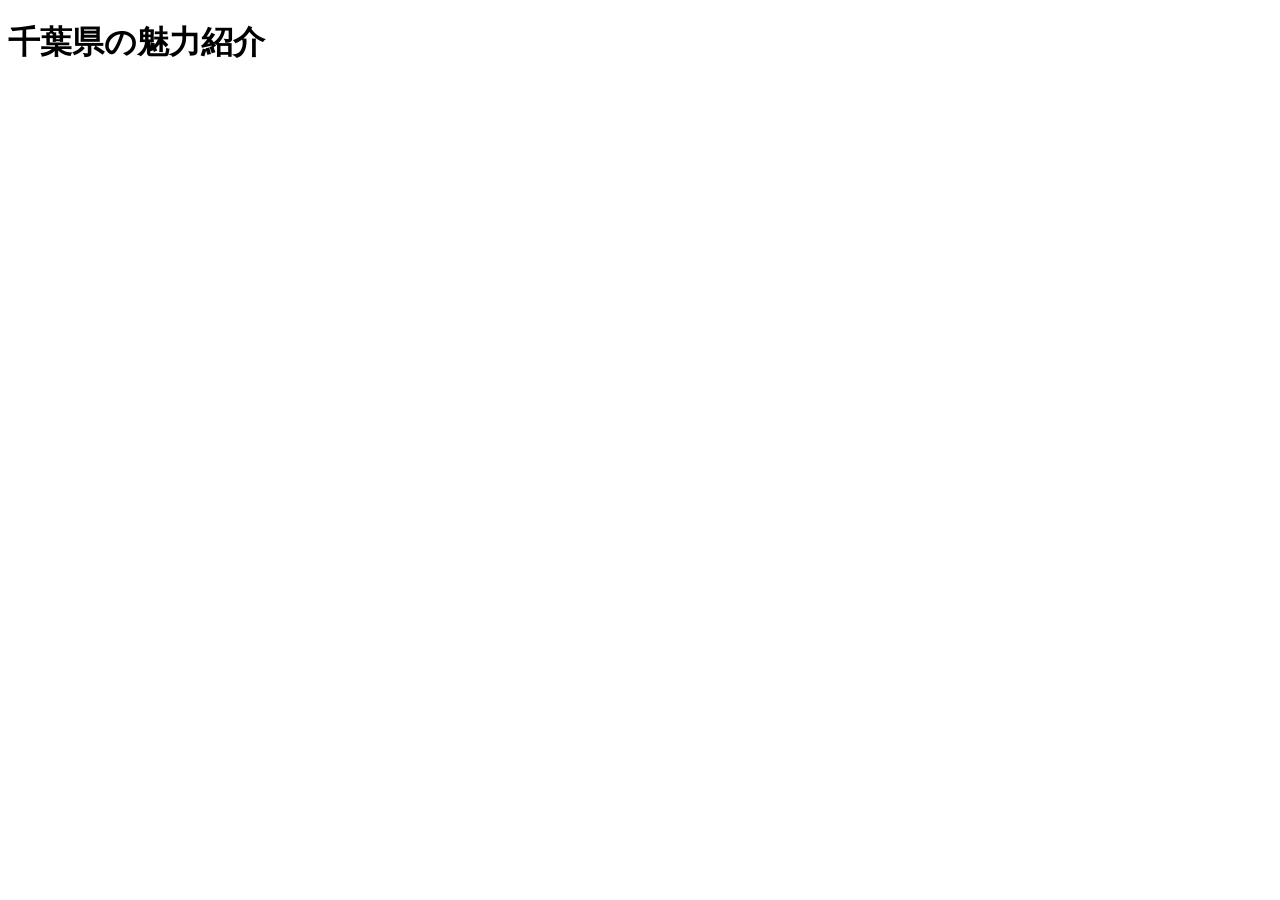
==== Chiba.html @ d57cc6f4 "Recreate Chiba.html" ====
<!DOCTYPE html>
<html lang="ja">
    <head>
        <meta charset="UTF-8">
        <title>Chiba Website</title>
        <link rel="stylesheet" type="text/css" href="css/style.css">
    </head>
    <body>
        <h1>千葉県の魅力紹介</h1>
        <p></p>
    </body>
</html>
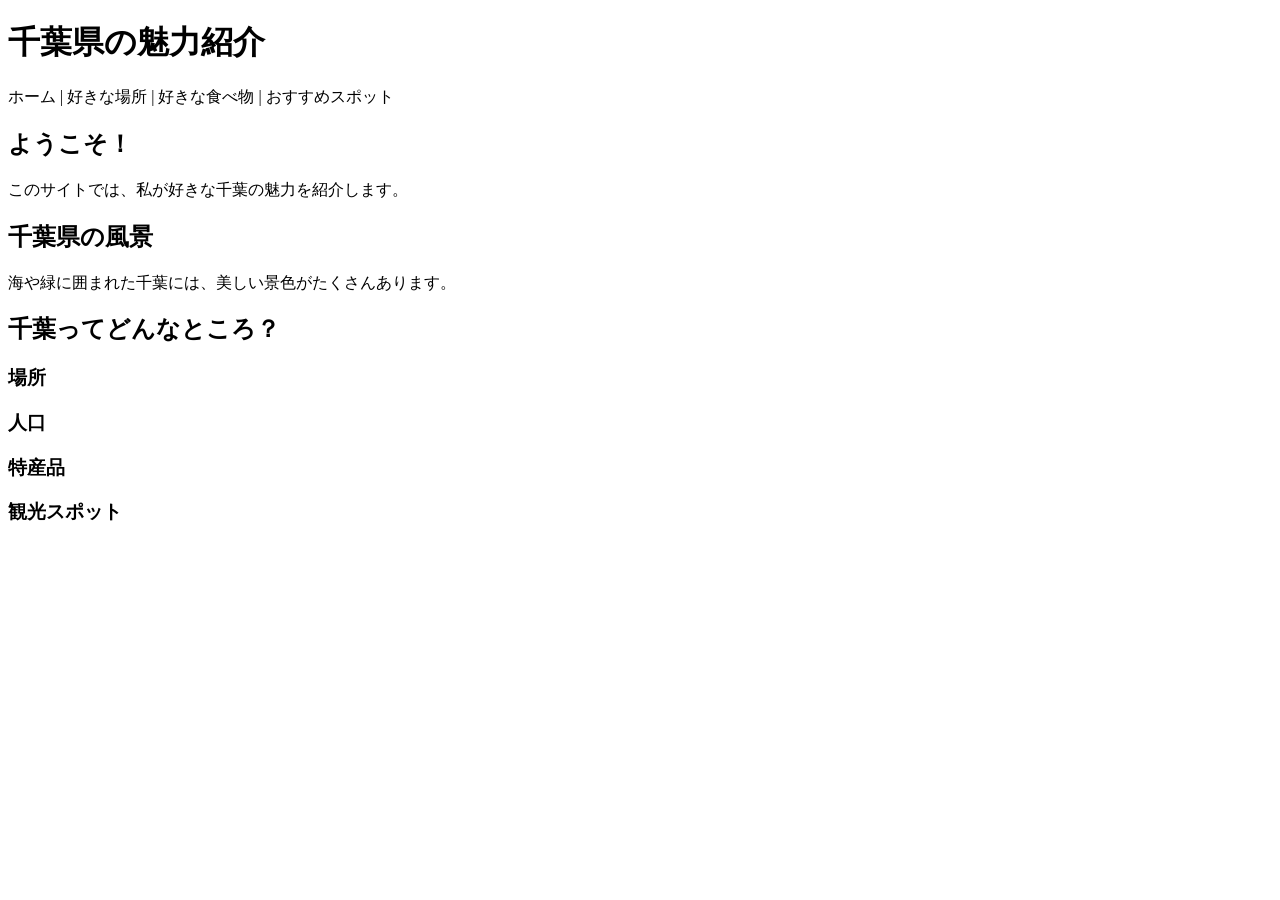
==== commit 309eb515: "Chiba.html" ====
--- a/Chiba.html
+++ b/Chiba.html
@@ -7,6 +7,19 @@
     </head>
     <body>
         <h1>千葉県の魅力紹介</h1>
-        <p></p>
+            <a>ホーム</a> |
+            <a>好きな場所</a> |
+            <a>好きな食べ物</a> |
+            <a>おすすめスポット</a>
+        <h2>ようこそ！</h2>
+            <p>このサイトでは、私が好きな千葉の魅力を紹介します。</p>
+        <h2>千葉県の風景</h2>
+            <p>海や緑に囲まれた千葉には、美しい景色がたくさんあります。</p>
+        <h2>千葉ってどんなところ？</h2>
+        <h3>場所</h3>
+        <h3>人口</h3>
+        <h3>特産品</h3>
+        <h3>観光スポット</h3>
     </body>
+
 </html>
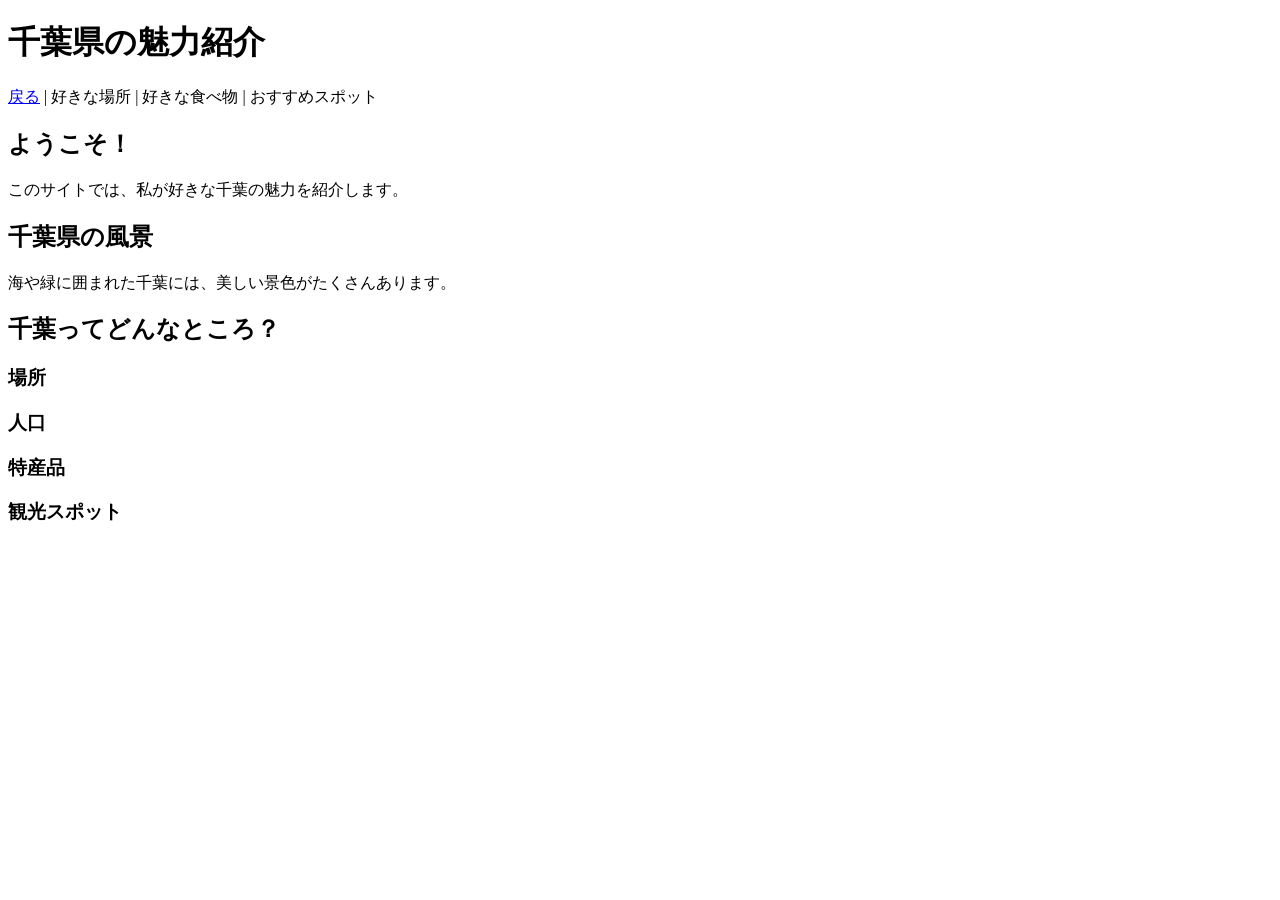
==== commit 76287044: "update chiba.html" ====
--- a/Chiba.html
+++ b/Chiba.html
@@ -7,7 +7,7 @@
     </head>
     <body>
         <h1>千葉県の魅力紹介</h1>
-            <a>ホーム</a> |
+            <a href="index.html">戻る</a> |
             <a>好きな場所</a> |
             <a>好きな食べ物</a> |
             <a>おすすめスポット</a>
